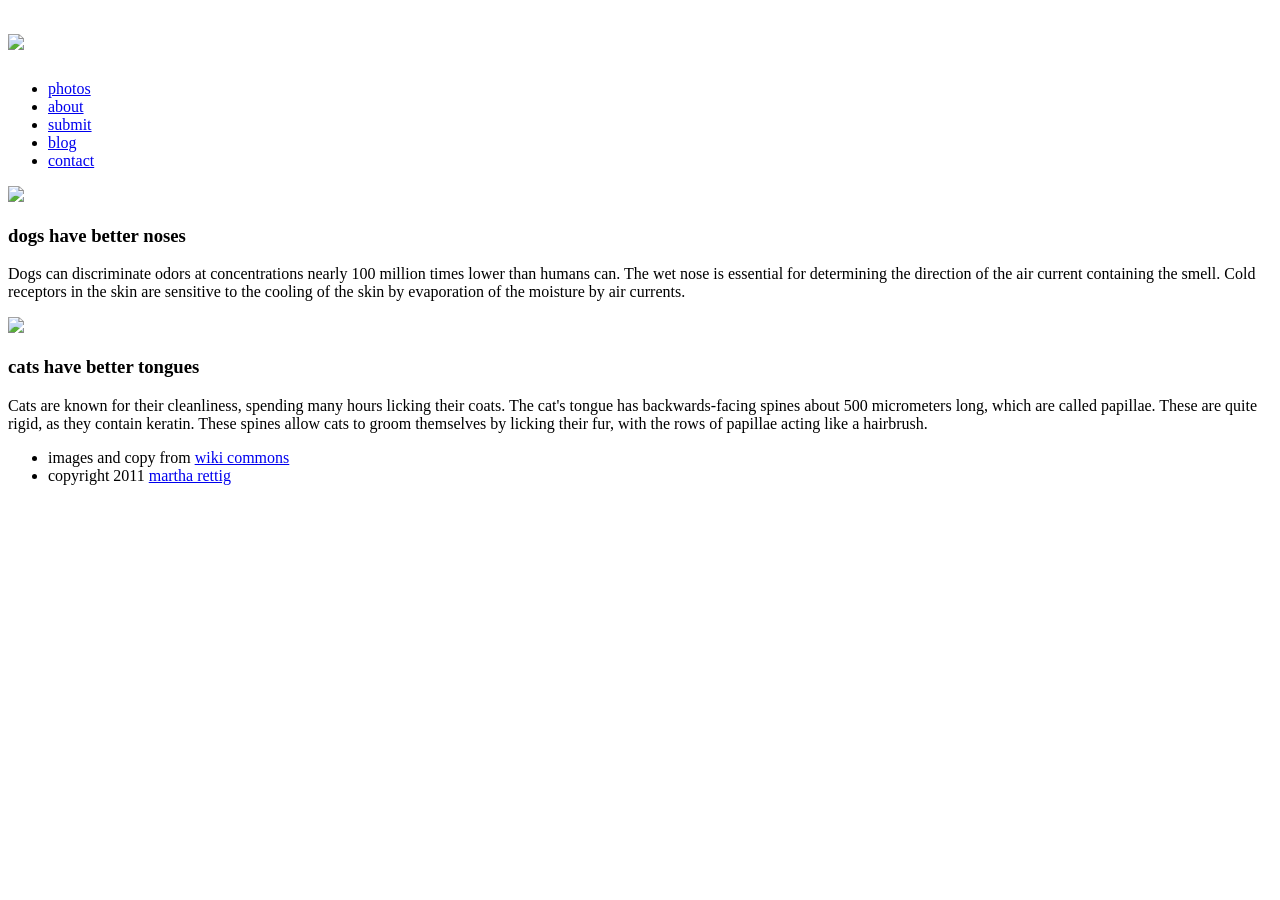
==== cats-vs-dogs/index.html @ 4a93969b "fixed link" ====
<!DOCTYPE html>
<html>
  <head>
	  <title>cats-vs-dogs</title>
  </head>
  <body>
	  <header>
		  <h1><img src="images/dogvscat-logo.gif"></h1>
	  </header>
	  <nav>
		  <ul>
			  <li> <a href="LINK">photos</a></li>
			  <li> <a href="LINK">about</a></li>
			  <li> <a href="LINK">submit</a></li>
			  <li> <a href="LINK">blog</a></li>
			  <li> <a href="LINK">contact</a></li>
		  </ul>
	  </nav>
	  <section>
		  <article>
		  <img src="DOG IMAGE">
		  <h3>dogs have better noses</h3>
		  <p>Dogs can discriminate odors at concentrations nearly 100 million times lower than humans can. The wet nose is essential for determining the direction of the air current containing the smell. Cold receptors in the skin are sensitive to the cooling of the skin by evaporation of the moisture by air currents.</p>
	  	</article>
	  	<article>
		  <img src="CAT IMAGE">
		  <h3>cats have better tongues</h3>
		  <p>Cats are known for their cleanliness, spending many hours licking their coats. The cat's tongue has backwards-facing spines about 500 micrometers long, which are called papillae. These are quite rigid, as they contain keratin. These spines allow cats to groom themselves by licking their fur, with the rows of papillae acting like a hairbrush.</p>
	  	</article>
	  </section>
	  <footer>
		  <ul>
			  <li>images and copy from <a href="LINK">wiki commons</a></li>
			  <li>copyright 2011 <a href="LINK">martha rettig</a></li>
		  </ul>
	  </footer>
  </body>
</html>
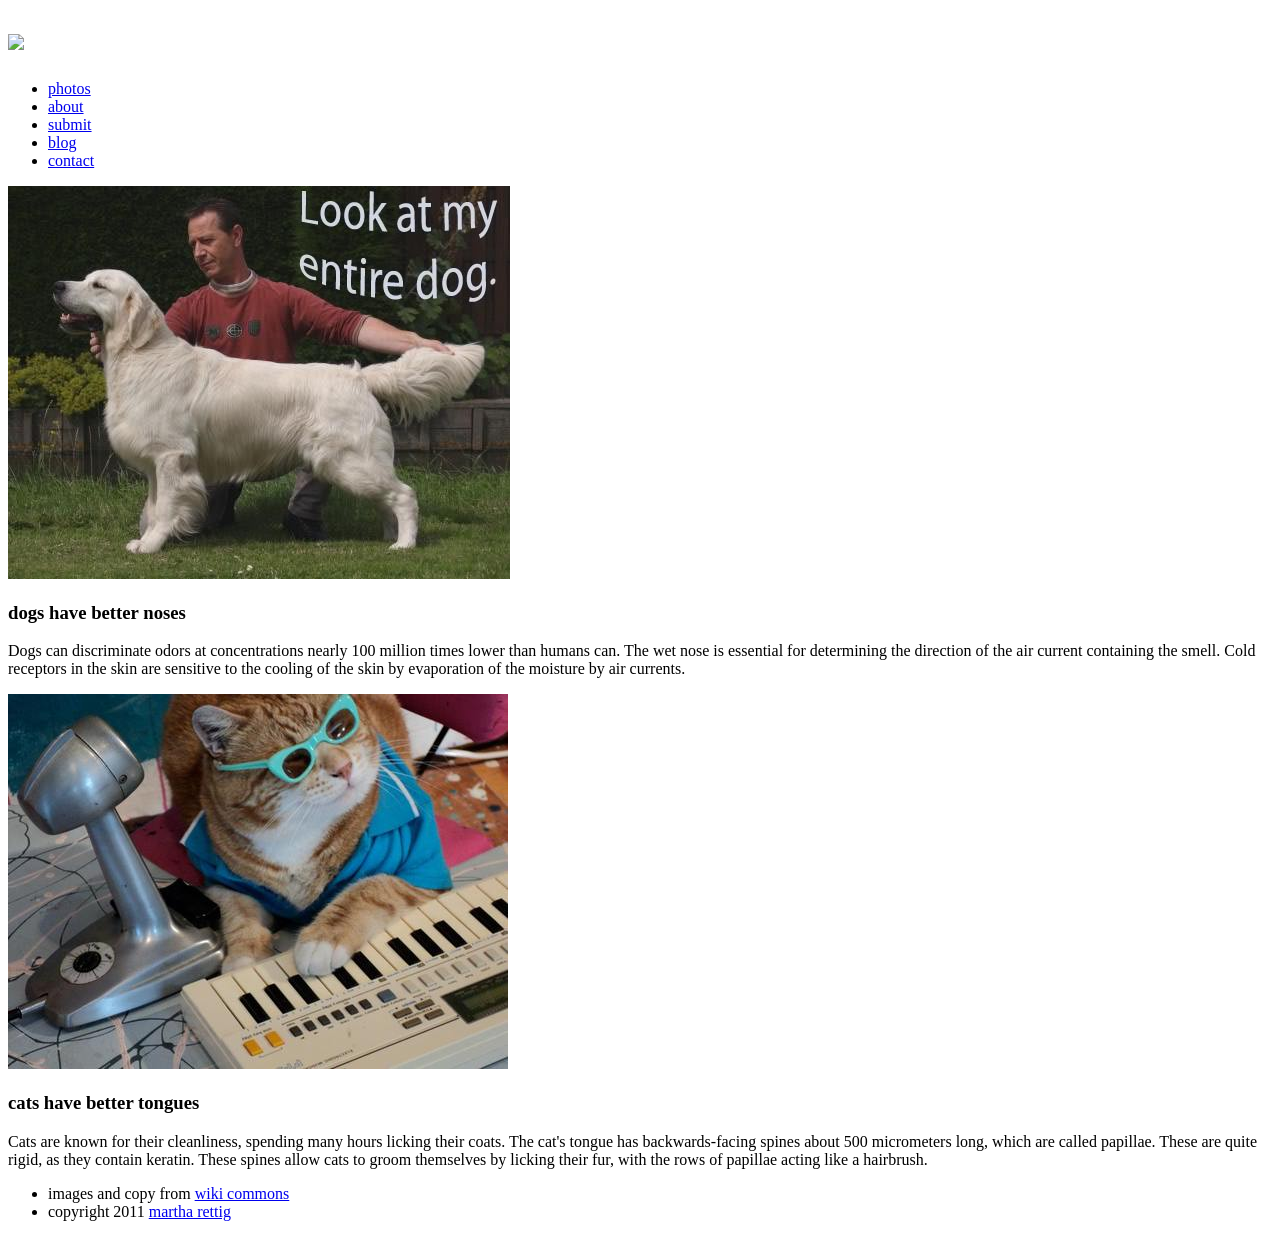
==== commit debbcd8a: "added images" ====
--- a/cats-vs-dogs/index.html
+++ b/cats-vs-dogs/index.html
@@ -18,12 +18,12 @@
 	  </nav>
 	  <section>
 		  <article>
-		  <img src="DOG IMAGE">
+		  <img src="images/entire-dog.jpg">
 		  <h3>dogs have better noses</h3>
 		  <p>Dogs can discriminate odors at concentrations nearly 100 million times lower than humans can. The wet nose is essential for determining the direction of the air current containing the smell. Cold receptors in the skin are sensitive to the cooling of the skin by evaporation of the moisture by air currents.</p>
 	  	</article>
 	  	<article>
-		  <img src="CAT IMAGE">
+		  <img src="images/sick-cat.jpg">
 		  <h3>cats have better tongues</h3>
 		  <p>Cats are known for their cleanliness, spending many hours licking their coats. The cat's tongue has backwards-facing spines about 500 micrometers long, which are called papillae. These are quite rigid, as they contain keratin. These spines allow cats to groom themselves by licking their fur, with the rows of papillae acting like a hairbrush.</p>
 	  	</article>
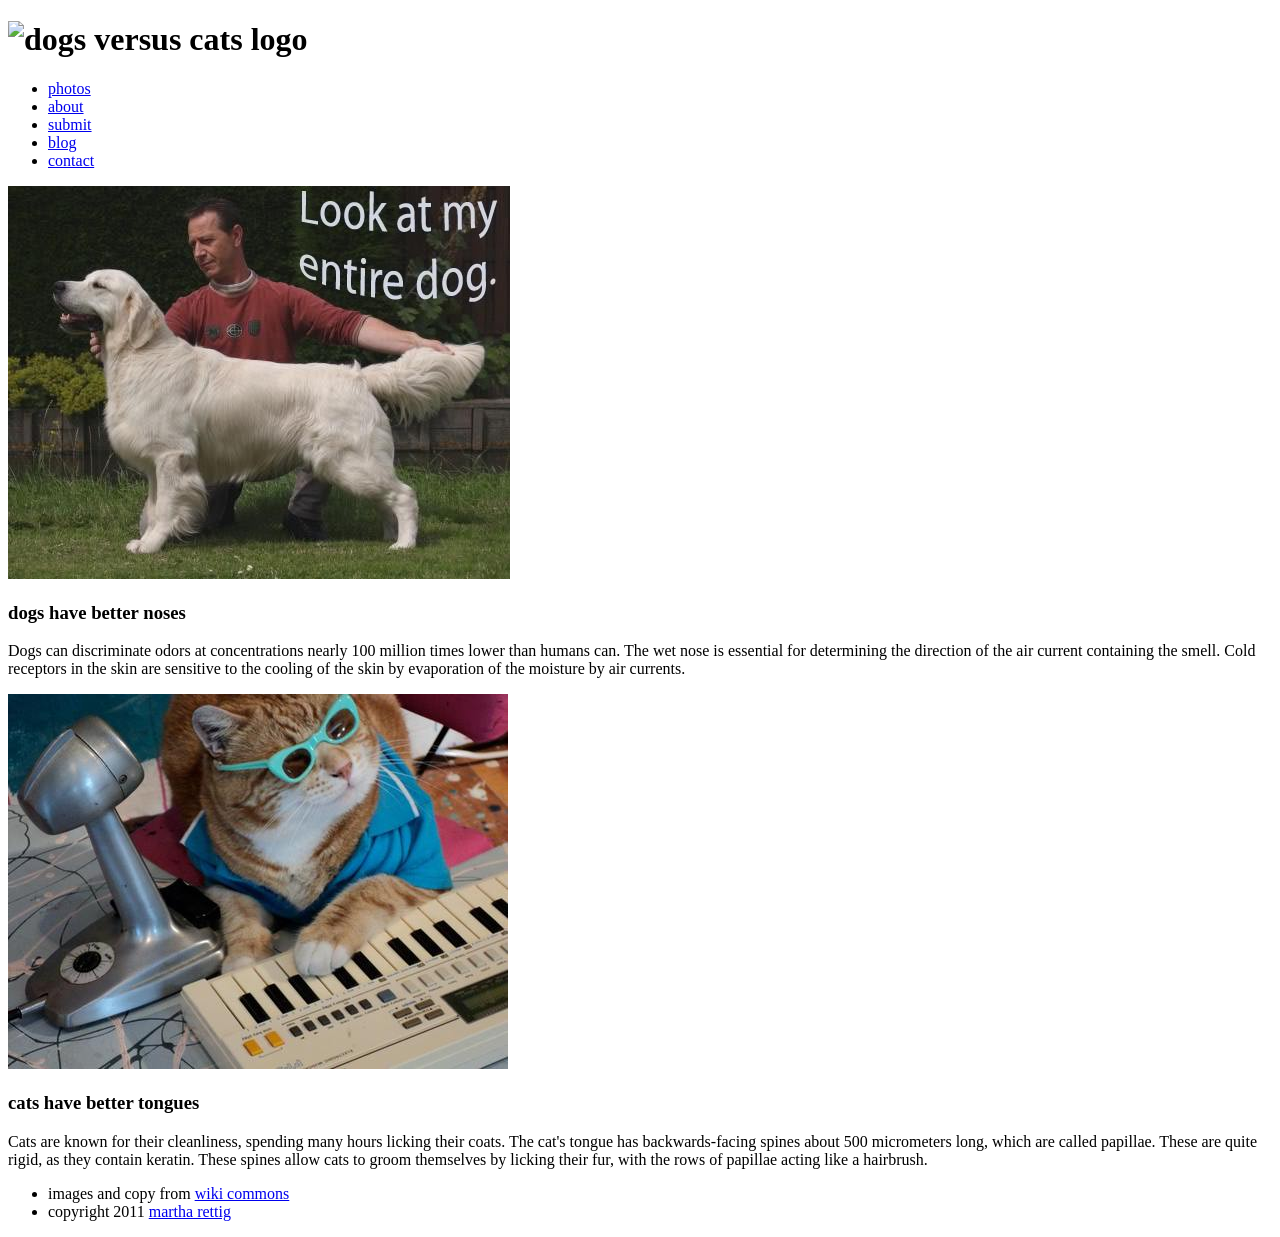
==== commit b976261b: "added alt tags" ====
--- a/cats-vs-dogs/index.html
+++ b/cats-vs-dogs/index.html
@@ -5,7 +5,7 @@
   </head>
   <body>
 	  <header>
-		  <h1><img src="images/dogvscat-logo.gif"></h1>
+		  <h1><img src="images/dogvscat-logo.gif" alt="dogs versus cats logo"></h1>
 	  </header>
 	  <nav>
 		  <ul>
@@ -18,12 +18,12 @@
 	  </nav>
 	  <section>
 		  <article>
-		  <img src="images/entire-dog.jpg">
+		  <img src="images/entire-dog.jpg" alt="entire dog">
 		  <h3>dogs have better noses</h3>
 		  <p>Dogs can discriminate odors at concentrations nearly 100 million times lower than humans can. The wet nose is essential for determining the direction of the air current containing the smell. Cold receptors in the skin are sensitive to the cooling of the skin by evaporation of the moisture by air currents.</p>
 	  	</article>
 	  	<article>
-		  <img src="images/sick-cat.jpg">
+		  <img src="images/sick-cat.jpg" alt="sick cat">
 		  <h3>cats have better tongues</h3>
 		  <p>Cats are known for their cleanliness, spending many hours licking their coats. The cat's tongue has backwards-facing spines about 500 micrometers long, which are called papillae. These are quite rigid, as they contain keratin. These spines allow cats to groom themselves by licking their fur, with the rows of papillae acting like a hairbrush.</p>
 	  	</article>
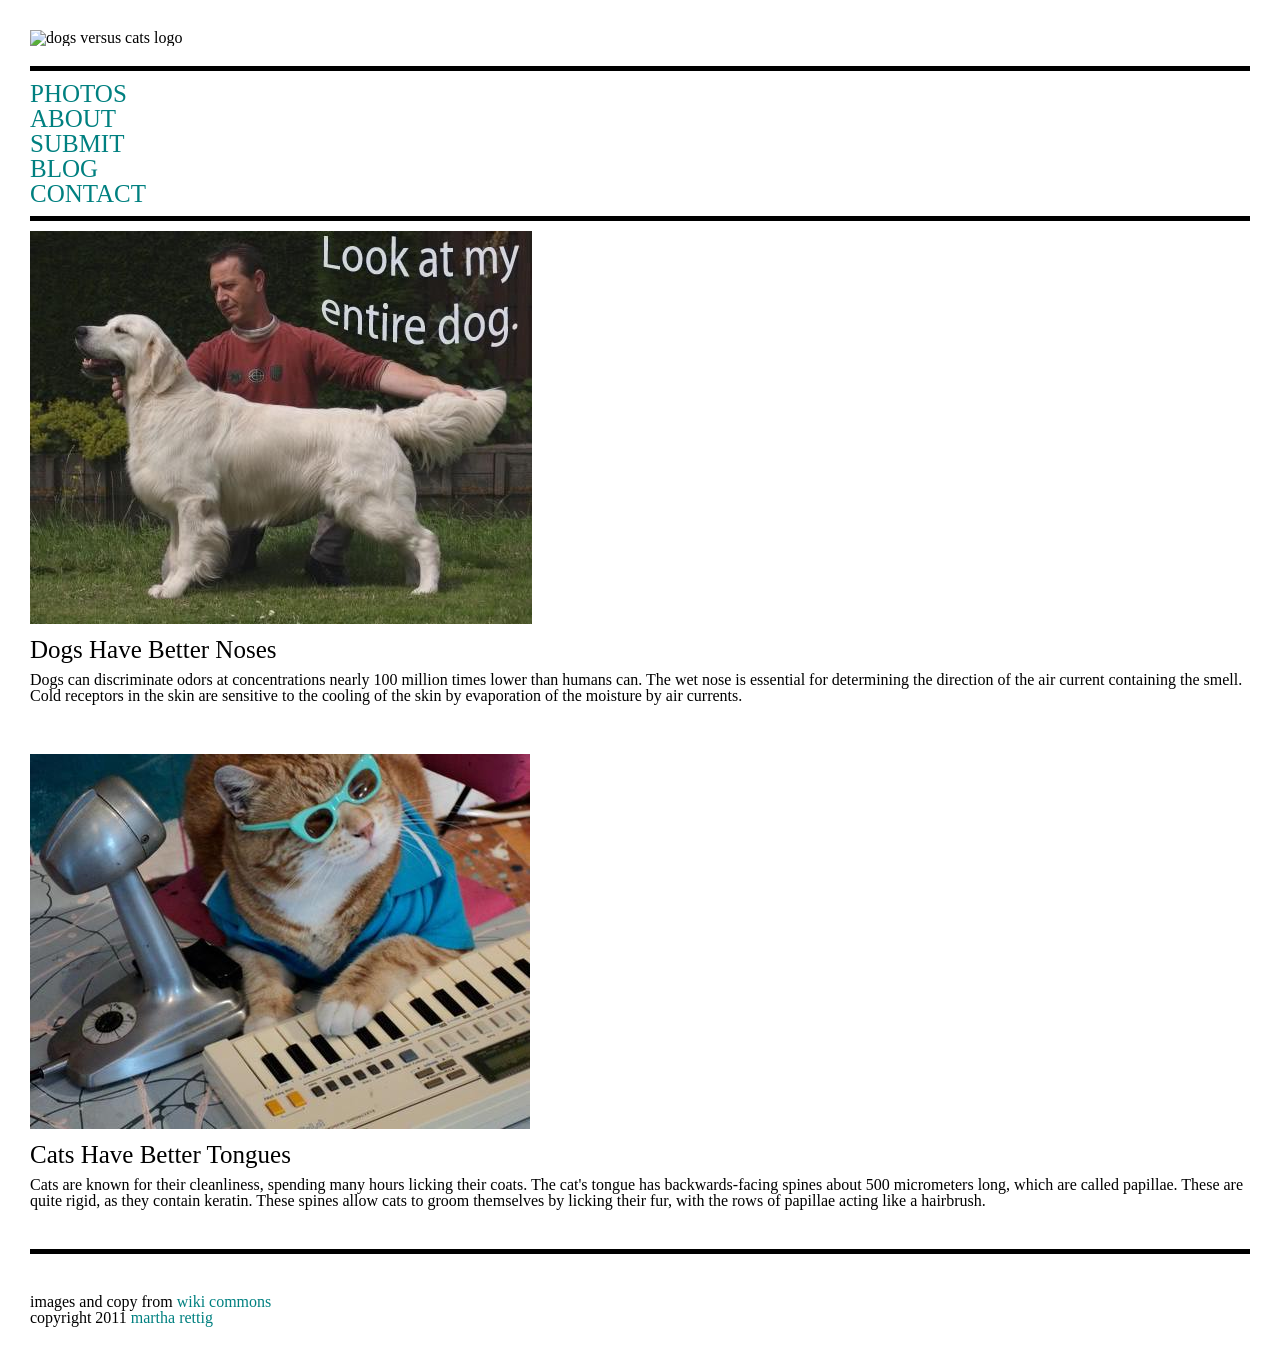
==== commit ad048575: "added style not layout for dogs vs cats css" ====
--- a/cats-vs-dogs/index.html
+++ b/cats-vs-dogs/index.html
@@ -2,6 +2,7 @@
 <html>
   <head>
 	  <title>cats-vs-dogs</title>
+	  <link href="style.css" type="text/css" link rel="stylesheet">
   </head>
   <body>
 	  <header>
--- a/cats-vs-dogs/style.css
+++ b/cats-vs-dogs/style.css
@@ -0,0 +1,94 @@
+/* http://meyerweb.com/eric/tools/css/reset/ 
+   v2.0 | 20110126
+   License: none (public domain)
+*/
+
+html, body, div, span, applet, object, iframe,
+h1, h2, h3, h4, h5, h6, p, blockquote, pre,
+a, abbr, acronym, address, big, cite, code,
+del, dfn, em, img, ins, kbd, q, s, samp,
+small, strike, strong, sub, sup, tt, var,
+b, u, i, center,
+dl, dt, dd, ol, ul, li,
+fieldset, form, label, legend,
+table, caption, tbody, tfoot, thead, tr, th, td,
+article, aside, canvas, details, embed, 
+figure, figcaption, footer, header, hgroup, 
+menu, nav, output, ruby, section, summary,
+time, mark, audio, video {
+	margin: 0;
+	padding: 0;
+	border: 0;
+	font-size: 100%;
+	font: inherit;
+	vertical-align: baseline;
+}
+/* HTML5 display-role reset for older browsers */
+article, aside, details, figcaption, figure, 
+footer, header, hgroup, menu, nav, section {
+	display: block;
+}
+body {
+	line-height: 1;
+}
+ol, ul {
+	list-style: none;
+}
+blockquote, q {
+	quotes: none;
+}
+blockquote:before, blockquote:after,
+q:before, q:after {
+	content: '';
+	content: none;
+}
+table {
+	border-collapse: collapse;
+	border-spacing: 0;
+}
+
+/* END OF RESET - Start of Your CSS*/
+
+/* ========================================START HERE========================================================== */
+
+body {
+	font-family:georgia;
+	padding:30px;
+}
+
+a {
+	color:teal;
+	text-decoration:none;
+}
+
+nav {
+	border-bottom:5px solid black;
+	border-top:5px solid black;
+	padding-top:10px;
+	padding-bottom:10px;
+	font-size:25px;
+	text-transform:uppercase;
+}
+
+h3 {
+	padding-top:10px;
+	font-size:25px;
+	text-transform:capitalize;
+}
+
+p { padding-top:10px; }
+
+header { padding-bottom:20px; }
+
+article { 
+	padding-bottom:40px;
+	padding-top:10px; 
+}
+
+footer {
+	border-top:5px solid black;
+	padding-top:40px;
+}
+
+
+
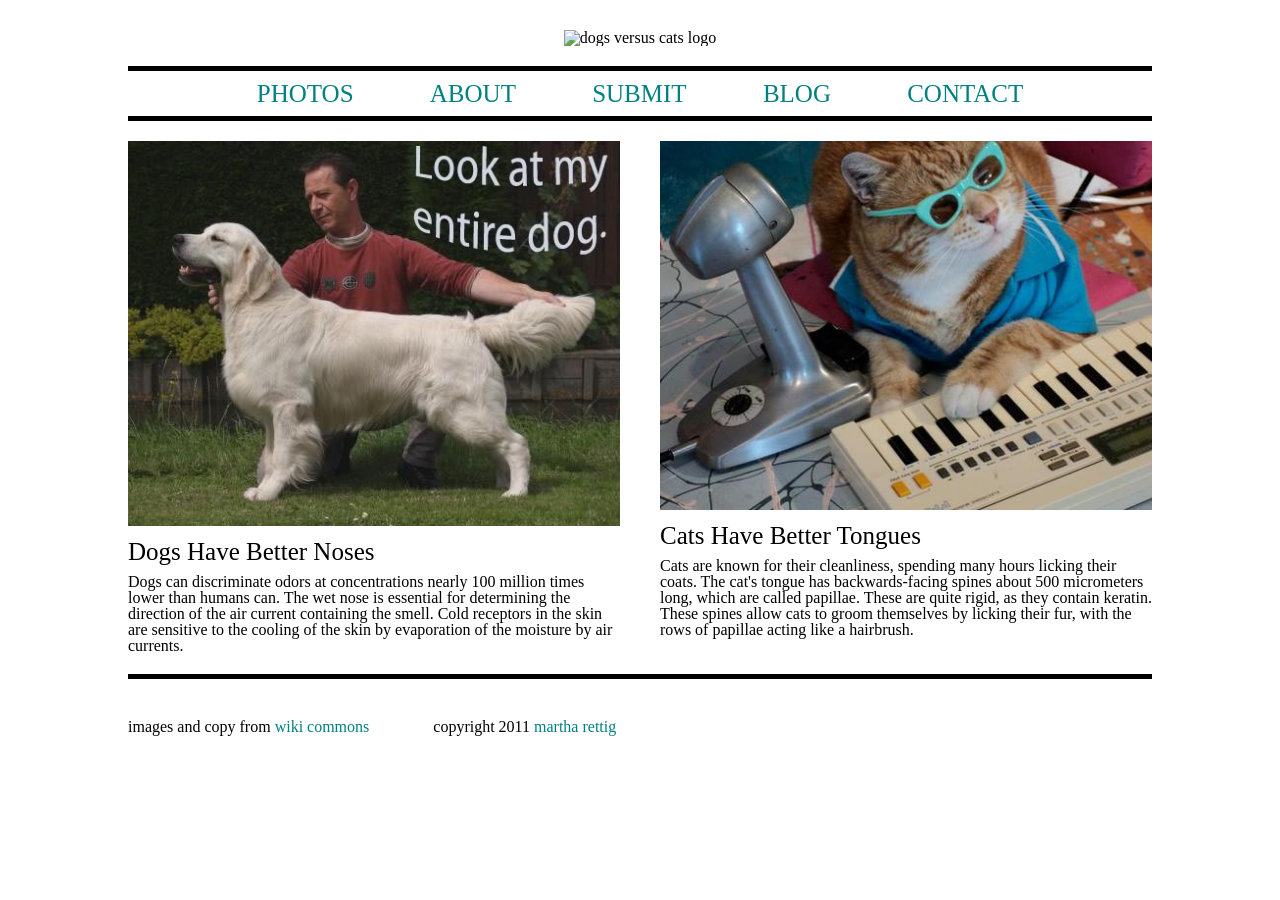
==== commit dff16daf: "finished css for dogs vs cats" ====
--- a/cats-vs-dogs/index.html
+++ b/cats-vs-dogs/index.html
@@ -10,29 +10,29 @@
 	  </header>
 	  <nav>
 		  <ul>
-			  <li> <a href="LINK">photos</a></li>
-			  <li> <a href="LINK">about</a></li>
-			  <li> <a href="LINK">submit</a></li>
-			  <li> <a href="LINK">blog</a></li>
-			  <li> <a href="LINK">contact</a></li>
+			  <li class="nav-bar"> <a href="LINK">photos</a></li>
+			  <li class="nav-bar"> <a href="LINK">about</a></li>
+			  <li class="nav-bar"> <a href="LINK">submit</a></li>
+			  <li class="nav-bar"> <a href="LINK">blog</a></li>
+			  <li class="nav-bar"> <a href="LINK">contact</a></li>
 		  </ul>
 	  </nav>
 	  <section>
-		  <article>
-		  <img src="images/entire-dog.jpg" alt="entire dog">
+		 <article id="dog-article">
+		  <img class="dog" src="images/entire-dog.jpg" alt="entire dog">
 		  <h3>dogs have better noses</h3>
 		  <p>Dogs can discriminate odors at concentrations nearly 100 million times lower than humans can. The wet nose is essential for determining the direction of the air current containing the smell. Cold receptors in the skin are sensitive to the cooling of the skin by evaporation of the moisture by air currents.</p>
 	  	</article>
-	  	<article>
-		  <img src="images/sick-cat.jpg" alt="sick cat">
+	  	<article id="cat-article">
+		  <img class="cat" src="images/sick-cat.jpg" alt="sick cat">
 		  <h3>cats have better tongues</h3>
 		  <p>Cats are known for their cleanliness, spending many hours licking their coats. The cat's tongue has backwards-facing spines about 500 micrometers long, which are called papillae. These are quite rigid, as they contain keratin. These spines allow cats to groom themselves by licking their fur, with the rows of papillae acting like a hairbrush.</p>
 	  	</article>
 	  </section>
 	  <footer>
 		  <ul>
-			  <li>images and copy from <a href="LINK">wiki commons</a></li>
-			  <li>copyright 2011 <a href="LINK">martha rettig</a></li>
+			  <li class="footer-bar">images and copy from <a href="LINK">wiki commons</a></li>
+			  <li class="footer-bar">copyright 2011 <a href="LINK">martha rettig</a></li>
 		  </ul>
 	  </footer>
   </body>
--- a/cats-vs-dogs/style.css
+++ b/cats-vs-dogs/style.css
@@ -49,9 +49,11 @@
 
 /* END OF RESET - Start of Your CSS*/
 
-/* ========================================START HERE========================================================== */
+/* ===============================================START HERE==================================================== */
 
 body {
+	margin:0 auto;
+	width:80%;
 	font-family:georgia;
 	padding:30px;
 }
@@ -61,13 +63,24 @@
 	text-decoration:none;
 }
 
+li {
+	display:inline-block;
+}
+
 nav {
+	text-align:center;
 	border-bottom:5px solid black;
 	border-top:5px solid black;
 	padding-top:10px;
 	padding-bottom:10px;
 	font-size:25px;
 	text-transform:uppercase;
+	height:25px;
+}
+
+.nav-bar {
+	padding-right:35px;
+	padding-left:35px;
 }
 
 h3 {
@@ -78,17 +91,39 @@
 
 p { padding-top:10px; }
 
-header { padding-bottom:20px; }
+header { 
+	padding-bottom:20px; 
+	text-align:center;
+}
 
-article { 
-	padding-bottom:40px;
-	padding-top:10px; 
+article {
+	float:left;
+	width:492px;
+}
+
+#dog-article {
+	padding:20px 40px 20px 0px;
+}
+
+#cat-article {
+	padding:20px 0px 20px 0px;
+}
+
+img.dog {
+	width:492px;
+}
+
+img.cat {
+	width:492px;
 }
 
 footer {
+	text-align:left;
 	border-top:5px solid black;
 	padding-top:40px;
+	clear:both;
 }
 
-
-
+.footer-bar {
+	padding-right:60px;
+}
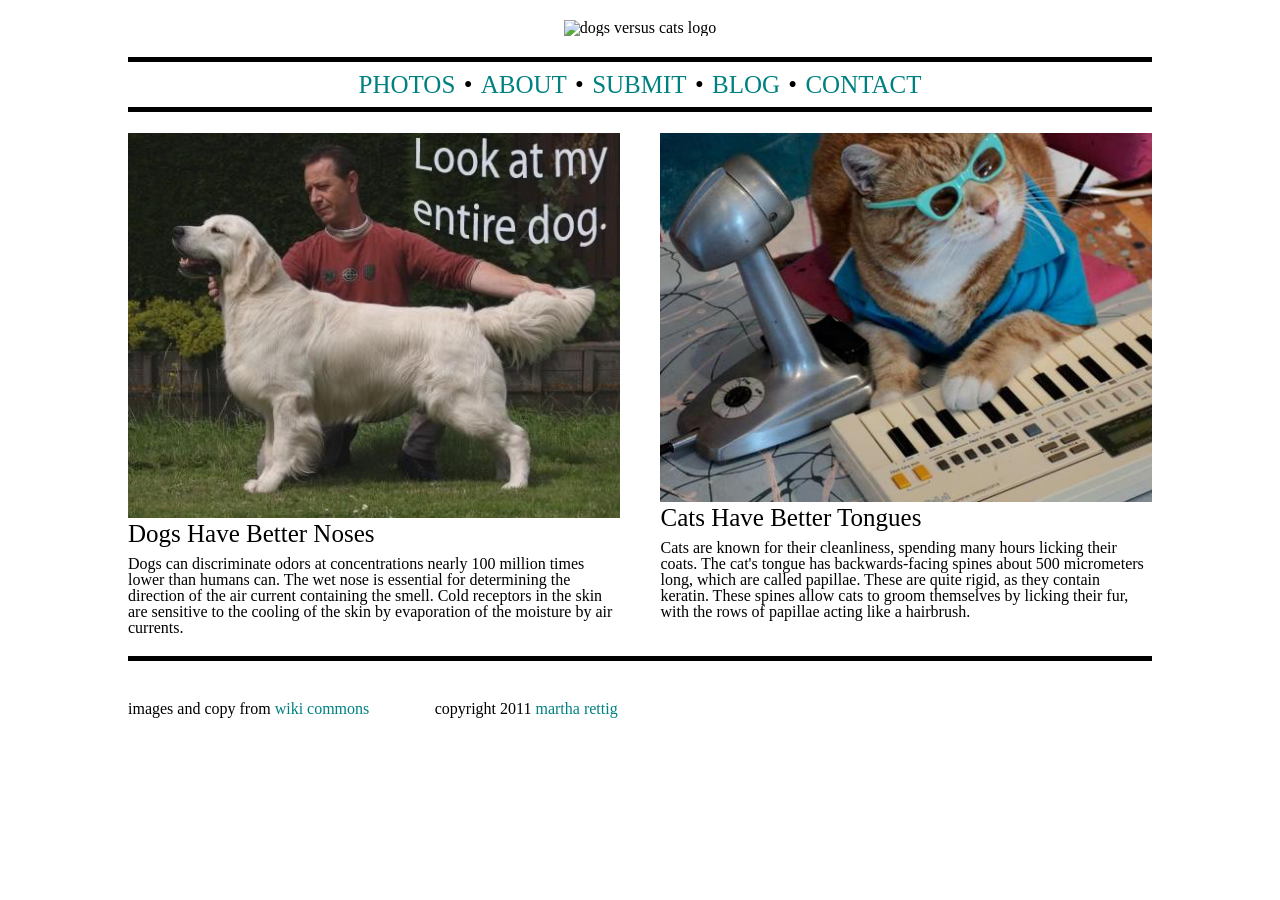
==== commit 9323f462: "made dogs v cats responsive" ====
--- a/cats-vs-dogs/index.html
+++ b/cats-vs-dogs/index.html
@@ -6,14 +6,18 @@
   </head>
   <body>
 	  <header>
-		  <h1><img src="images/dogvscat-logo.gif" alt="dogs versus cats logo"></h1>
+		  <h1><img class="logo" src="images/dogvscat-logo.gif" alt="dogs versus cats logo"></h1>
 	  </header>
 	  <nav>
 		  <ul>
 			  <li class="nav-bar"> <a href="LINK">photos</a></li>
+			  <li class="bullet">&bull;</li>
 			  <li class="nav-bar"> <a href="LINK">about</a></li>
+			  <li class="bullet">&bull;</li>
 			  <li class="nav-bar"> <a href="LINK">submit</a></li>
+			  <li class="bullet">&bull;</li>
 			  <li class="nav-bar"> <a href="LINK">blog</a></li>
+			  <li class="bullet">&bull;</li>
 			  <li class="nav-bar"> <a href="LINK">contact</a></li>
 		  </ul>
 	  </nav>
--- a/cats-vs-dogs/style.css
+++ b/cats-vs-dogs/style.css
@@ -53,9 +53,9 @@
 
 body {
 	margin:0 auto;
-	width:80%;
+	max-width:80%;
 	font-family:georgia;
-	padding:30px;
+	padding:0%;
 }
 
 a {
@@ -68,23 +68,29 @@
 }
 
 nav {
+	max-width:100%;
 	text-align:center;
 	border-bottom:5px solid black;
 	border-top:5px solid black;
-	padding-top:10px;
-	padding-bottom:10px;
+	padding-top:1%;
+	padding-bottom:1%;
 	font-size:25px;
 	text-transform:uppercase;
-	height:25px;
+	height:100%;
 }
 
 .nav-bar {
-	padding-right:35px;
-	padding-left:35px;
+	padding-right:.2%;
+	padding-left:.2%;
+}
+
+.bullet {
+	padding-right:0%;
+	padding-left:0%;
 }
 
 h3 {
-	padding-top:10px;
+	padding-top:1%px;
 	font-size:25px;
 	text-transform:capitalize;
 }
@@ -92,29 +98,38 @@
 p { padding-top:10px; }
 
 header { 
-	padding-bottom:20px; 
+	padding:2%; 
 	text-align:center;
+}
+
+section {
+	max-width:100%;
 }
 
 article {
 	float:left;
-	width:492px;
 }
 
 #dog-article {
-	padding:20px 40px 20px 0px;
+	width:48%;
+	padding:2% 4% 2% 0%;
 }
 
 #cat-article {
-	padding:20px 0px 20px 0px;
+	width:48%;
+	padding:2% 0% 2% 0%;
 }
 
 img.dog {
-	width:492px;
+	width:100%;
 }
 
 img.cat {
-	width:492px;
+	width:100%;
+}
+
+img.logo {
+	max-width:100%;
 }
 
 footer {
@@ -125,5 +140,44 @@
 }
 
 .footer-bar {
-	padding-right:60px;
+	padding-right:6%;
+}
+
+
+@media screen and (max-width:830px) {
+	article {
+		float:none;
+	}
+	
+	#dog-article {
+		width:100%;
+	}
+	
+	#cat-article {
+		width:100%;
+	}
+}
+
+@media screen and (max-width:725px){
+	
+	body {
+		max-width:100%; 
+		width:100%; 
+		padding:10;
+	}
+	
+	nav {
+		padding-left:2%;
+	}
+	
+	li {
+		text-align:left;
+		float:none;
+		display:block;
+	}
+	
+	.bullet { 
+		display:none; 
+	}
+	
 }
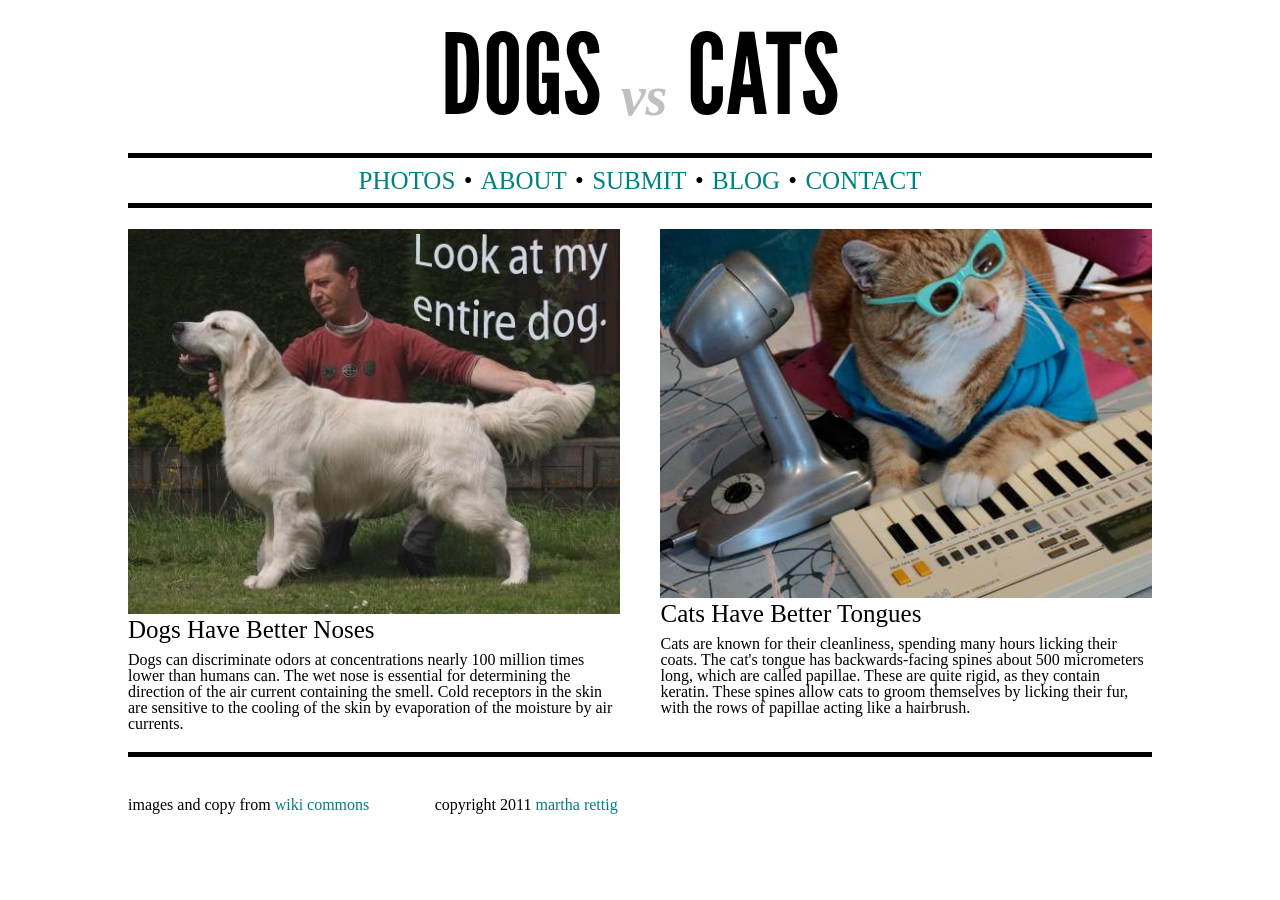
==== commit a4fa835f: "changed cats vs dogs logo to text" ====
--- a/cats-vs-dogs/index.html
+++ b/cats-vs-dogs/index.html
@@ -6,7 +6,7 @@
   </head>
   <body>
 	  <header>
-		  <h1><img class="logo" src="images/dogvscat-logo.gif" alt="dogs versus cats logo"></h1>
+		  <h1>DOGS<span>vs</span>CATS</h1>
 	  </header>
 	  <nav>
 		  <ul>
--- a/cats-vs-dogs/style.css
+++ b/cats-vs-dogs/style.css
@@ -89,6 +89,20 @@
 	padding-left:0%;
 }
 
+h1 {
+	font-size:7em;
+	font-family:'league_gothicregular';
+}
+
+span {
+	padding:2%;
+	color:silver;
+	font-size:.5em;
+	font-family:georgia;
+	font-weight:bold;
+	font-style:italic;
+}
+
 h3 {
 	padding-top:1%px;
 	font-size:25px;
@@ -180,4 +194,56 @@
 		display:none; 
 	}
 	
+}
+
+@font-face {
+    font-family: 'league_gothicregular';
+    src: url('fontz/leaguegothic-regular-webfont.eot');
+    src: url('fontz/leaguegothic-regular-webfont.eot?#iefix') format('embedded-opentype'),
+         url('fontz/leaguegothic-regular-webfont.woff2') format('woff2'),
+         url('fontz/leaguegothic-regular-webfont.woff') format('woff'),
+         url('fontz/leaguegothic-regular-webfont.ttf') format('truetype'),
+         url('fontz/leaguegothic-regular-webfont.svg#league_gothicregular') format('svg');
+    font-weight: normal;
+    font-style: normal;
+
+}
+
+
+@font-face {
+    font-family: 'league_gothicitalic';
+    src: url('leaguegothic-italic-webfont.eot');
+    src: url('leaguegothic-italic-webfont.eot?#iefix') format('embedded-opentype'),
+         url('leaguegothic-italic-webfont.woff2') format('woff2'),
+         url('leaguegothic-italic-webfont.woff') format('woff'),
+         url('leaguegothic-italic-webfont.ttf') format('truetype'),
+         url('leaguegothic-italic-webfont.svg#league_gothicitalic') format('svg');
+    font-weight: normal;
+    font-style: normal;
+}
+
+
+@font-face {
+    font-family: 'league_gothiccondensed_italic';
+    src: url('leaguegothic-condenseditalic-webfont.eot');
+    src: url('leaguegothic-condenseditalic-webfont.eot?#iefix') format('embedded-opentype'),
+         url('leaguegothic-condenseditalic-webfont.woff2') format('woff2'),
+         url('leaguegothic-condenseditalic-webfont.woff') format('woff'),
+         url('leaguegothic-condenseditalic-webfont.ttf') format('truetype'),
+         url('leaguegothic-condenseditalic-webfont.svg#league_gothiccondensed_italic') format('svg');
+    font-weight: normal;
+    font-style: normal;
+}
+
+
+@font-face {
+    font-family: 'league_gothicCnRg';
+    src: url('leaguegothic-condensedregular-webfont.eot');
+    src: url('leaguegothic-condensedregular-webfont.eot?#iefix') format('embedded-opentype'),
+         url('leaguegothic-condensedregular-webfont.woff2') format('woff2'),
+         url('leaguegothic-condensedregular-webfont.woff') format('woff'),
+         url('leaguegothic-condensedregular-webfont.ttf') format('truetype'),
+         url('leaguegothic-condensedregular-webfont.svg#league_gothicCnRg') format('svg');
+    font-weight: normal;
+    font-style: normal;
 }
